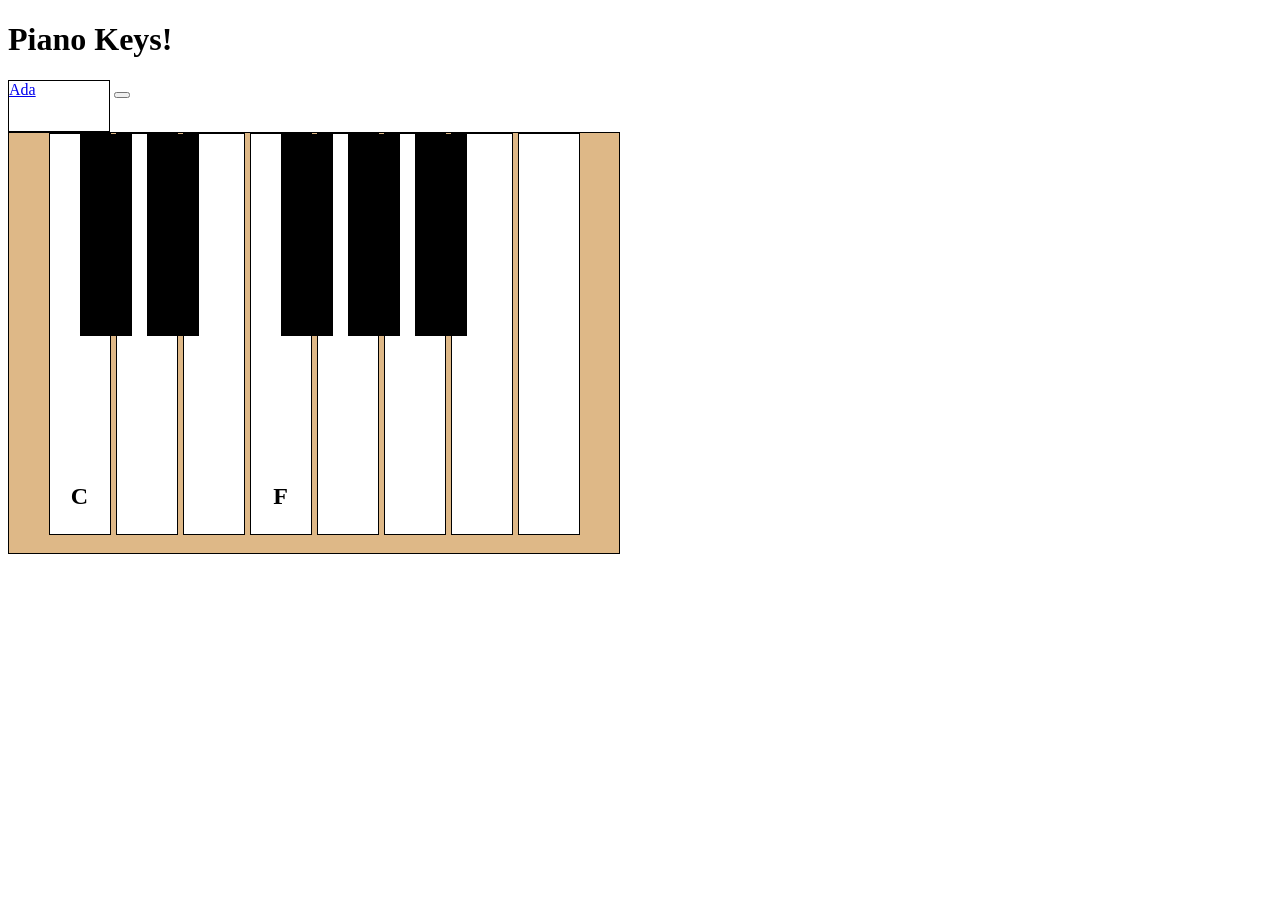
==== index.html @ 884c8955 "change piano.html to index.html spf" ====
<!DOCTYPE html>
<html lang="en">
<head>
    <meta charset="UTF-8">
    <meta name="viewport" content="width=device-width, initial-scale=1.0">
    <title>Piano</title>
    <link href="style.css" rel="stylesheet">
</head>
<body>
    <h1>Piano Keys!</h1>
    <a href="ada.html" id="ada">Ada</a>
    <button></button>
    <div class="keyboard">
        <div class="whiteKey" id="c">
            <p class="keyNote">C</p>
            <div class="blackKey" id="c-sharp"></div>
        </div>

        <div class="whiteKey" id="d">
            <div class="blackKey" id="d-sharp"></div>
        </div>

        <div class="whiteKey" id="e">
        </div>
        <div class="whiteKey" id="f">
            <p class="keyNote">F</p>
            <div class="blackKey" id="f-sharp"></div>
        </div>
         <div class="whiteKey" id="g">
            <div class="blackKey" id="g-sharp"></div>
        </div>
         <div class="whiteKey" id="a">
            <div class="blackKey" id="a-sharp"></div>
        </div>
        <div class="whiteKey" id="b">
        </div>
        <div class="whiteKey" id="y">
        </div>

    </div>
<script src="script.js"></script>
</body>
</html>
---- style.css ----
#ada {
    display: inline-block;
    height: 50px;
    width: 100px;
    border: 1px black solid;
}

.keyboard {
    width: 610px;
    height: 420px;
    border: 1px black solid;
    display: flex;
    gap: 5px;
    background-color: burlywood;
    justify-content: center;
}

.whiteKey {
    width: 60px;
    height: 400px;
    border: 1px black solid;
    position: relative;
    background-color: white;
    display: flex;
    justify-content: center;
}

.blackKey {
    width:50px;
    height: 200px;
    border: 1px black solid;
    position: absolute;
    left: 50%;
    background-color: black;
    z-index: 2;
}

.keyNote {
    align-self: flex-end;
    font-weight: bold;
    font-size: 24px;
}
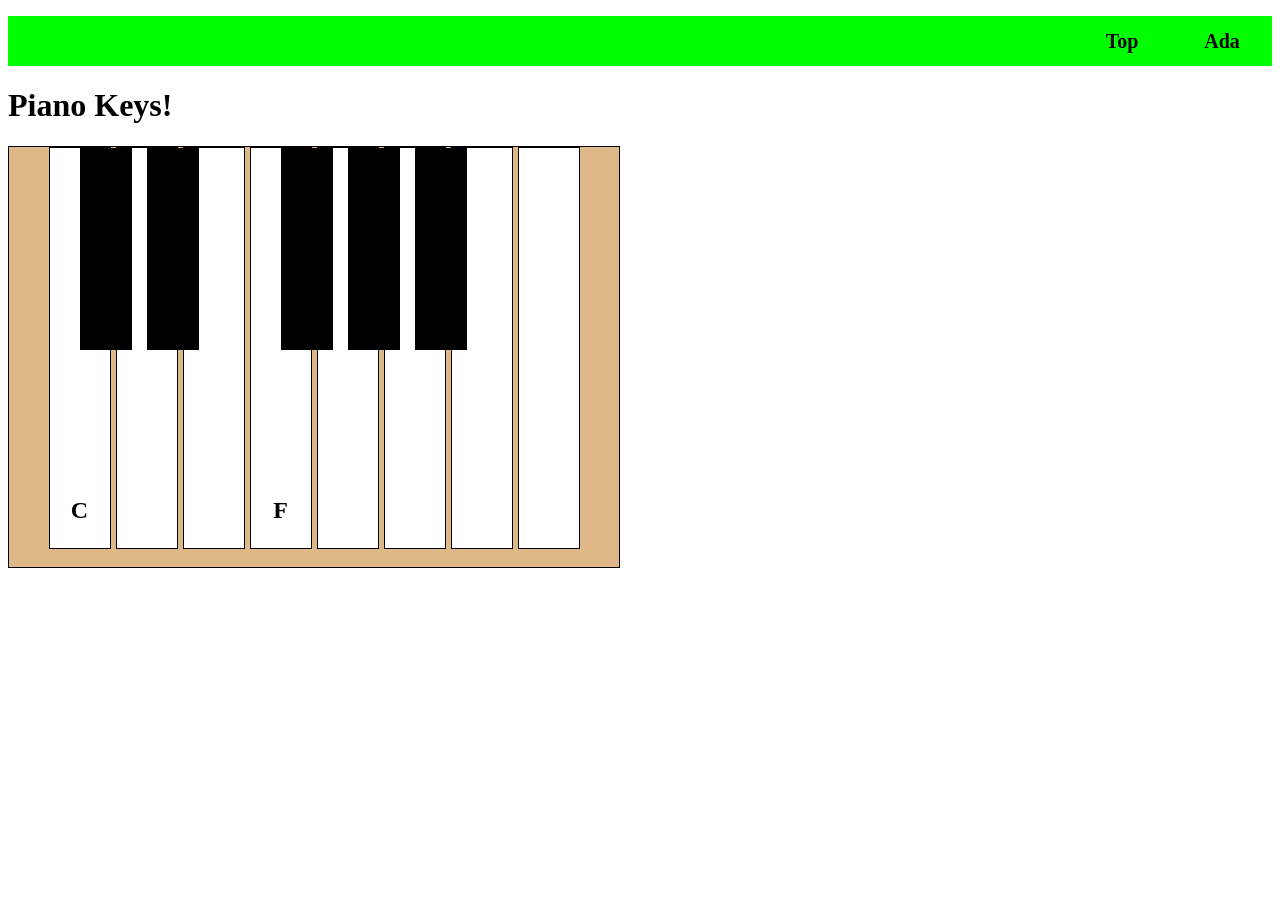
==== commit ba4fd3cc: "more features 4/25/26 home" ====
--- a/index.html
+++ b/index.html
@@ -7,10 +7,18 @@
     <link href="style.css" rel="stylesheet">
 </head>
 <body>
+    <nav>
+        <ul id="index-ul">
+            <li>
+                <a href="#keyboard">Top</a>
+            </li>
+            <li>
+                <a href="ada.html">Ada</a>
+            </li>
+        </ul>
+    </nav>
     <h1>Piano Keys!</h1>
-    <a href="ada.html" id="ada">Ada</a>
-    <button></button>
-    <div class="keyboard">
+    <div class="keyboard" id="keyboard">
         <div class="whiteKey" id="c">
             <p class="keyNote">C</p>
             <div class="blackKey" id="c-sharp"></div>
--- a/style.css
+++ b/style.css
@@ -4,7 +4,43 @@
     width: 100px;
     border: 1px black solid;
 }
+/* ---------------------------------- */
+#index-ul {
+list-style: none;
+display: flex;
+justify-content: right;
+align-items: center;
+height: 50px;
+background-color: lime;
+}
 
+#index-ul li {
+    height: 100%;
+    width: 100px;
+    display: flex;
+    justify-content: center;
+    align-items: center;
+    font-size: 20px;
+    font-weight: bold;
+    border-radius: 10px;
+}
+
+#index-ul li:hover {
+    background-color: darkgreen;
+    color: white;
+}
+
+#index-ul a {
+    text-decoration: none;
+    color: inherit;
+    display: flex;
+    width: 100%;
+    height: 100%;
+    justify-content: center;
+    align-items: center;
+}
+
+/* --------------------------------- */
 .keyboard {
     width: 610px;
     height: 420px;
